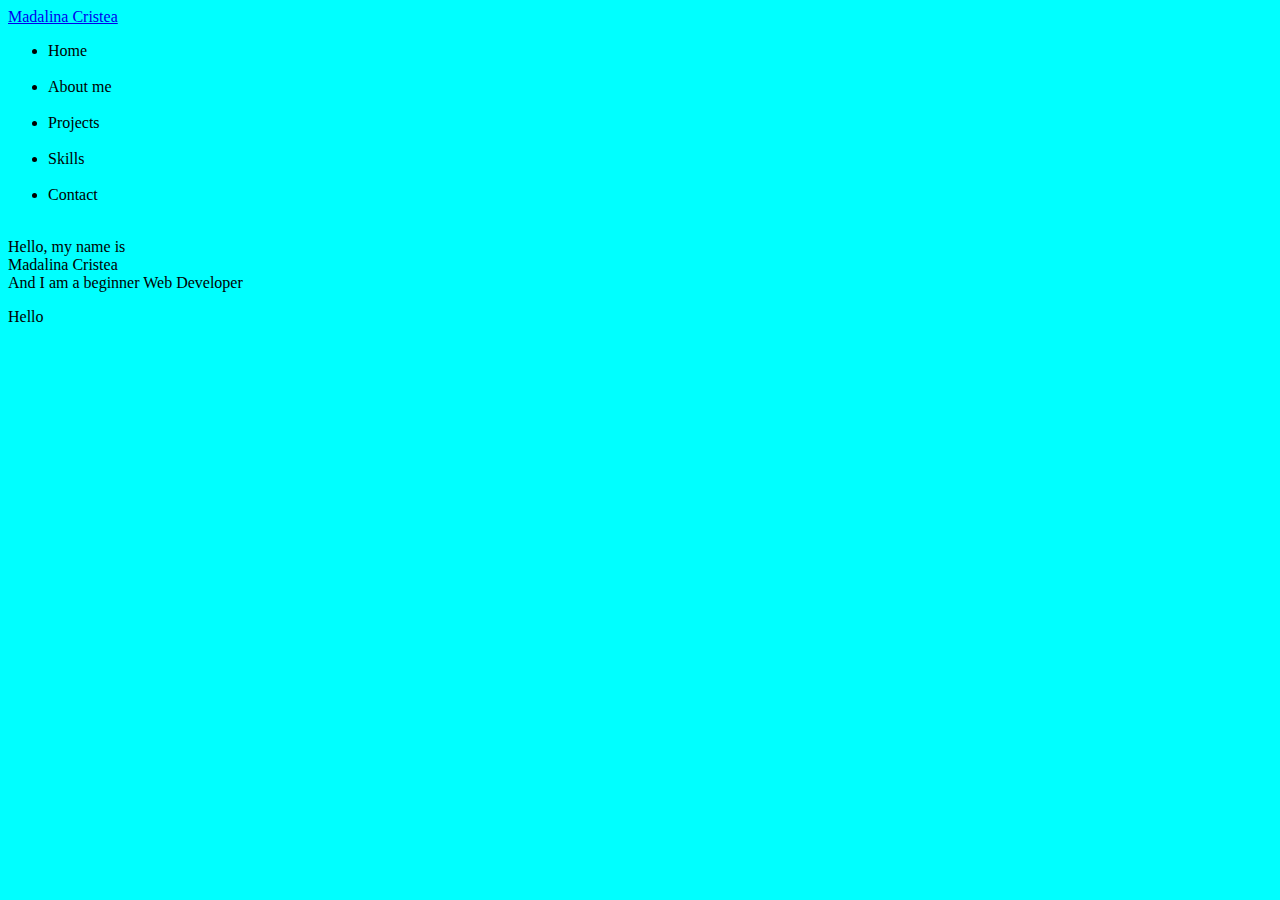
==== index.html @ 59ca0b45 "added hello" ====
<!DOCTYPE html>
<html lang="en">
<head>
    <meta charset="UTF-8">
    <meta http-equiv="X-UA-Compatible" content="IE=edge">
    <meta name="viewport" content="width=device-width, initial-scale=1.0">
    <title>My Personal Portfolio</title>
    <link rel="stylesheet" href="style.css">
</head>
<body>
<!--Navigation bar section-->

    <nav class="navbar">
        <div class="max-width">
            <div class="name"><a href="#">Madalina Cristea</a></div>
            
            <ul class="menu">
                <li a href="#">Home</li><br>
                <li a href="#">About me</li><br>
                <li a href="#">Projects</li><br>
                <li a href="#">Skills</li><br>
                <li a href="#">Contact</li><br>
            </ul>
        </div>
    </nav> 
    <!--Home section-->
    <section class='home' id='home'>
        <div class="max-width"></div>
          <div class="home-content"></div>
            <div class="text-1">Hello, my name is</div>
            <div class="text-2">Madalina Cristea</div>
            <div class="text-1">And I am a beginner Web Developer</div>
<p>Hello</p>
    </section>
</body>
</html>
---- style.css ----
body{
    background-color: aqua;
}
h1{
font-style: italic;
}
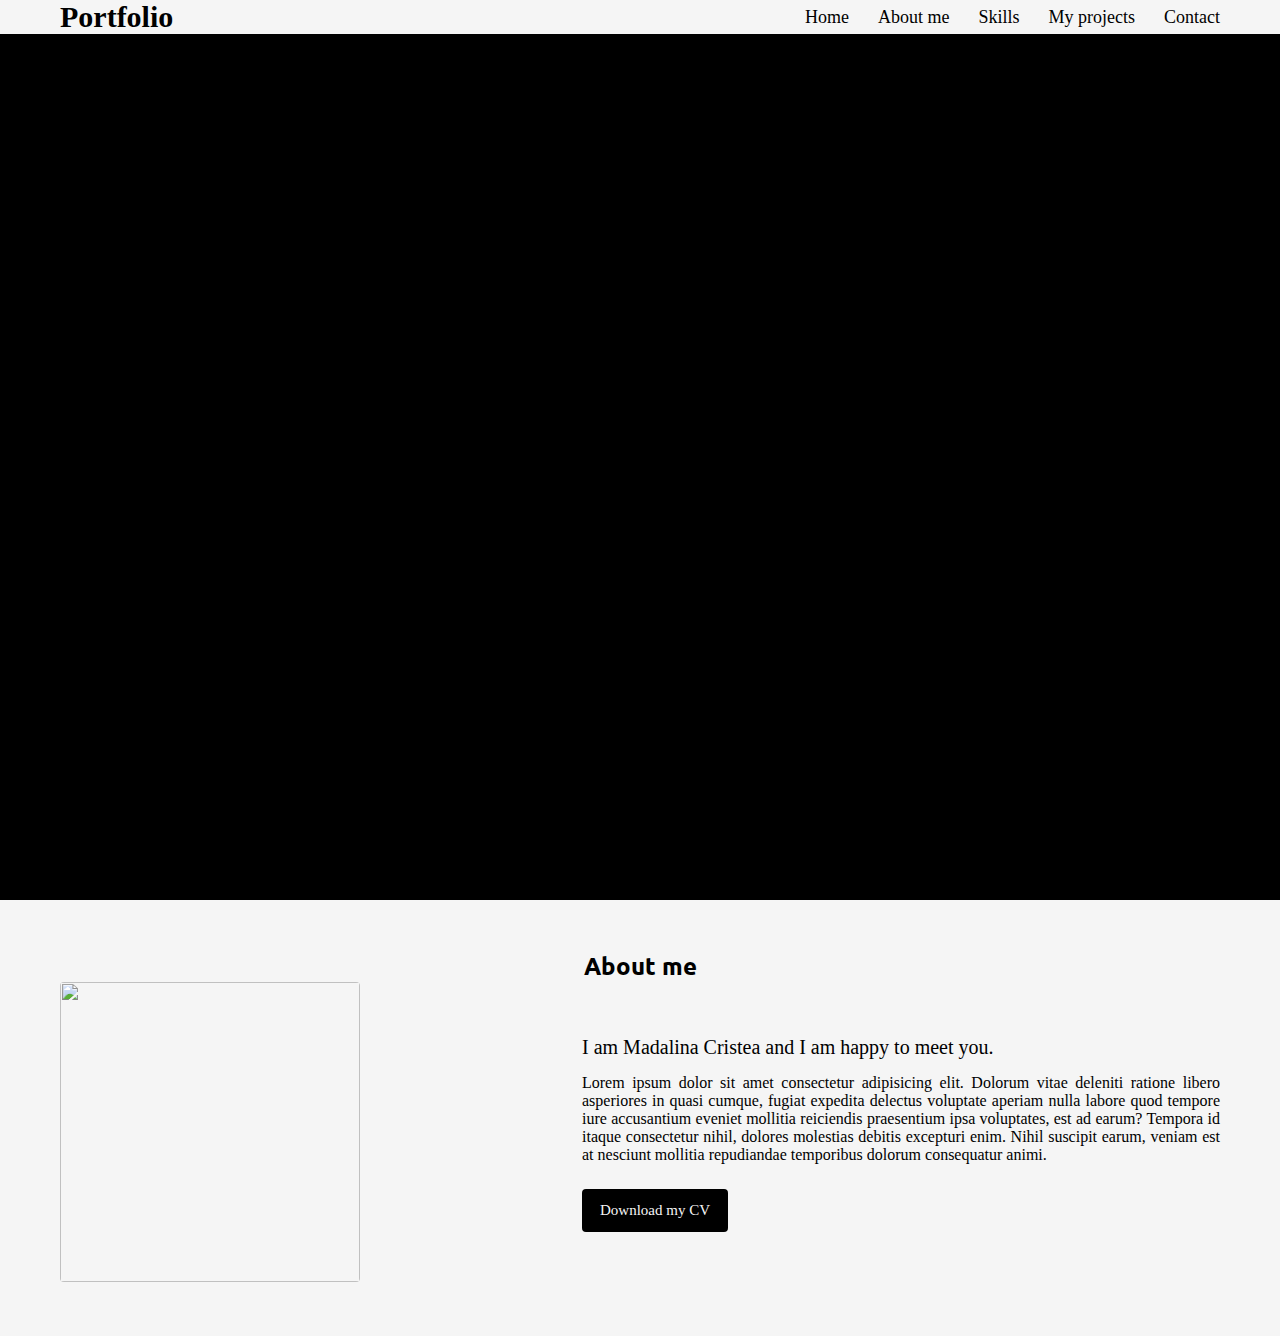
==== commit 1ae84d10: "added about me section" ====
--- a/index.html
+++ b/index.html
@@ -1,36 +1,64 @@
 <!DOCTYPE html>
 <html lang="en">
-<head>
-    <meta charset="UTF-8">
-    <meta http-equiv="X-UA-Compatible" content="IE=edge">
-    <meta name="viewport" content="width=device-width, initial-scale=1.0">
+  <head>
+    <meta charset="UTF-8" />
+    <meta http-equiv="X-UA-Compatible" content="IE=edge" />
+    <meta name="viewport" content="width=device-width, initial-scale=1.0" />
     <title>My Personal Portfolio</title>
-    <link rel="stylesheet" href="style.css">
-</head>
-<body>
-<!--Navigation bar section-->
-
+    <link rel="stylesheet" href="style.css" />
+  </head>
+  <body>
+    <!--Navigation bar section-->
     <nav class="navbar">
-        <div class="max-width">
-            <div class="name"><a href="#">Madalina Cristea</a></div>
-            
-            <ul class="menu">
-                <li a href="#">Home</li><br>
-                <li a href="#">About me</li><br>
-                <li a href="#">Projects</li><br>
-                <li a href="#">Skills</li><br>
-                <li a href="#">Contact</li><br>
-            </ul>
+      <div class="max-width">
+        <div class="name"><a href="#">Portfolio</a></div>
+        <div>
+          <ul class="menu">
+            <li><a href="#">Home</a></li>
+            <li><a href="#about">About me</a></li>
+            <li><a href="#">Skills</a></li>
+            <li><a href="#">My projects</a></li>
+            <li><a href="#">Contact</a></li>
+          </ul>
         </div>
-    </nav> 
+      </div>
+    </nav>
     <!--Home section-->
-    <section class='home' id='home'>
-        <div class="max-width"></div>
-          <div class="home-content"></div>
-            <div class="text-1">Hello, my name is</div>
-            <div class="text-2">Madalina Cristea</div>
-            <div class="text-1">And I am a beginner Web Developer</div>
-<p>Hello</p>
+    <section class="home" id="home">
+      <div class="max-width">
+        <div class="home-content">
+          <div class="text-1">Hello, my name is</div>
+          <div class="text-2">Madalina Cristea</div>
+          <div class="text-1">And I am a Junior Web Developer</div>
+        </div>
+      </div>
     </section>
-</body>
-</html>+    <!--About me section-->
+    <section class="about" id="about">
+      <div class="max-width">
+        <h2 class="title">About me</h2>
+        <div class="about-content">
+          <div class="column left">
+            <img src="Images/ProfilePicture.jpg" alt="" />
+          </div>
+          <div class="column right">
+            <div class="description">
+              I am Madalina Cristea and I am happy to meet you.
+            </div>
+            <p>
+              Lorem ipsum dolor sit amet consectetur adipisicing elit. Dolorum
+              vitae deleniti ratione libero asperiores in quasi cumque, fugiat
+              expedita delectus voluptate aperiam nulla labore quod tempore iure
+              accusantium eveniet mollitia reiciendis praesentium ipsa
+              voluptates, est ad earum? Tempora id itaque consectetur nihil,
+              dolores molestias debitis excepturi enim. Nihil suscipit earum,
+              veniam est at nesciunt mollitia repudiandae temporibus dolorum
+              consequatur animi.
+            </p>
+            <a class="cv" href="#">Download my CV</a>
+          </div>
+        </div>
+      </div>
+    </section>
+  </body>
+</html>
--- a/style.css
+++ b/style.css
@@ -1,6 +1,139 @@
-body{
-    background-color: aqua;
+@import url("https://fonts.googleapis.com/css2?family=Poppins:wght@400;500;600;700&family=Ubuntu:wght@400;500;700&display=swap");
+* {
+  margin: 0;
+  padding: 0;
+  box-sizing: border-box;
+  text-decoration: none;
 }
-h1{
-font-style: italic;
-}+
+body {
+  background-color: black;
+}
+/*nav-bar style */
+
+.navbar {
+  position: fixed;
+  width: 100%;
+  background: whitesmoke;
+}
+
+.max-width {
+  max-width: 1200px;
+  padding: 0px 20px;
+  margin: auto;
+}
+.navbar .max-width {
+  display: flex;
+  align-items: center;
+}
+.navbar .name a {
+  color: black;
+  font-size: 30px;
+  font-weight: 700;
+}
+.navbar .menu li {
+  list-style: none;
+  display: inline-block;
+}
+.navbar .menu li a {
+  display: inline-block;
+  font-size: 18px;
+  font-weight: 500px;
+  margin-left: 25px;
+  transition: color 0.4s ease;
+  color: black;
+}
+
+.navbar .menu li a:hover {
+  color: lightskyblue;
+}
+.navbar .max-width {
+  display: flex;
+  align-items: center;
+  justify-content: space-between;
+}
+
+/*home section style*/
+
+.home {
+  display: flex;
+  background: url("Images/background4.jpg") no-repeat center; /* needs to be changed with a profesional picture */
+  background-size: cover;
+  background-attachment: fixed;
+  height: 100vh;
+  color: black;
+  min-height: 200px;
+  font-family: "Ubuntu", sans-serif;
+}
+
+.home .max-width {
+  margin: auto 0;
+}
+
+
+.home .home-content .text-1 {
+  font-size: 30px;
+}
+
+.home .home-content .text-2 {
+  font-size: 50px;
+  font-weight: 500px;
+  margin-left: -5px;
+}
+.home .home-content .text-3 {
+  font-size: 35px;
+  margin: 10px 0;
+}
+
+/*about section style*/
+
+section{
+    padding: 50px 0px;
+}
+.about{
+    background: whitesmoke;
+}
+.about .title{
+    font-family: 'Ubuntu', sans-serif;
+    text-align: center;
+}
+.about .about-content{
+  display: flex;
+  align-items: center;
+  justify-content: space-between;
+  flex-wrap: wrap;
+}
+.about .about-content .left{
+  width: 45%;
+}
+.about .about-content .left img{
+    width: 300px;
+    height: 300px;
+    object-fit: cover;
+    border-radius: 4px;
+}
+.about .about-content .right{
+  width: 55%;
+}
+.about .about-content .right .description{
+  font-size: 20px;
+  font-weight: 400;
+  margin-bottom: 15px;
+}
+p{
+  text-align: justify;
+}
+.cv{
+  display:inline-block;
+  border: 3px solid black;
+  border-radius: 4px;
+  background:black;
+  color: whitesmoke;
+  font-size: 15px;
+  padding: 10px 15px;
+  margin-top: 25px;
+  
+}
+.cv:hover{
+  color: lightskyblue;
+}
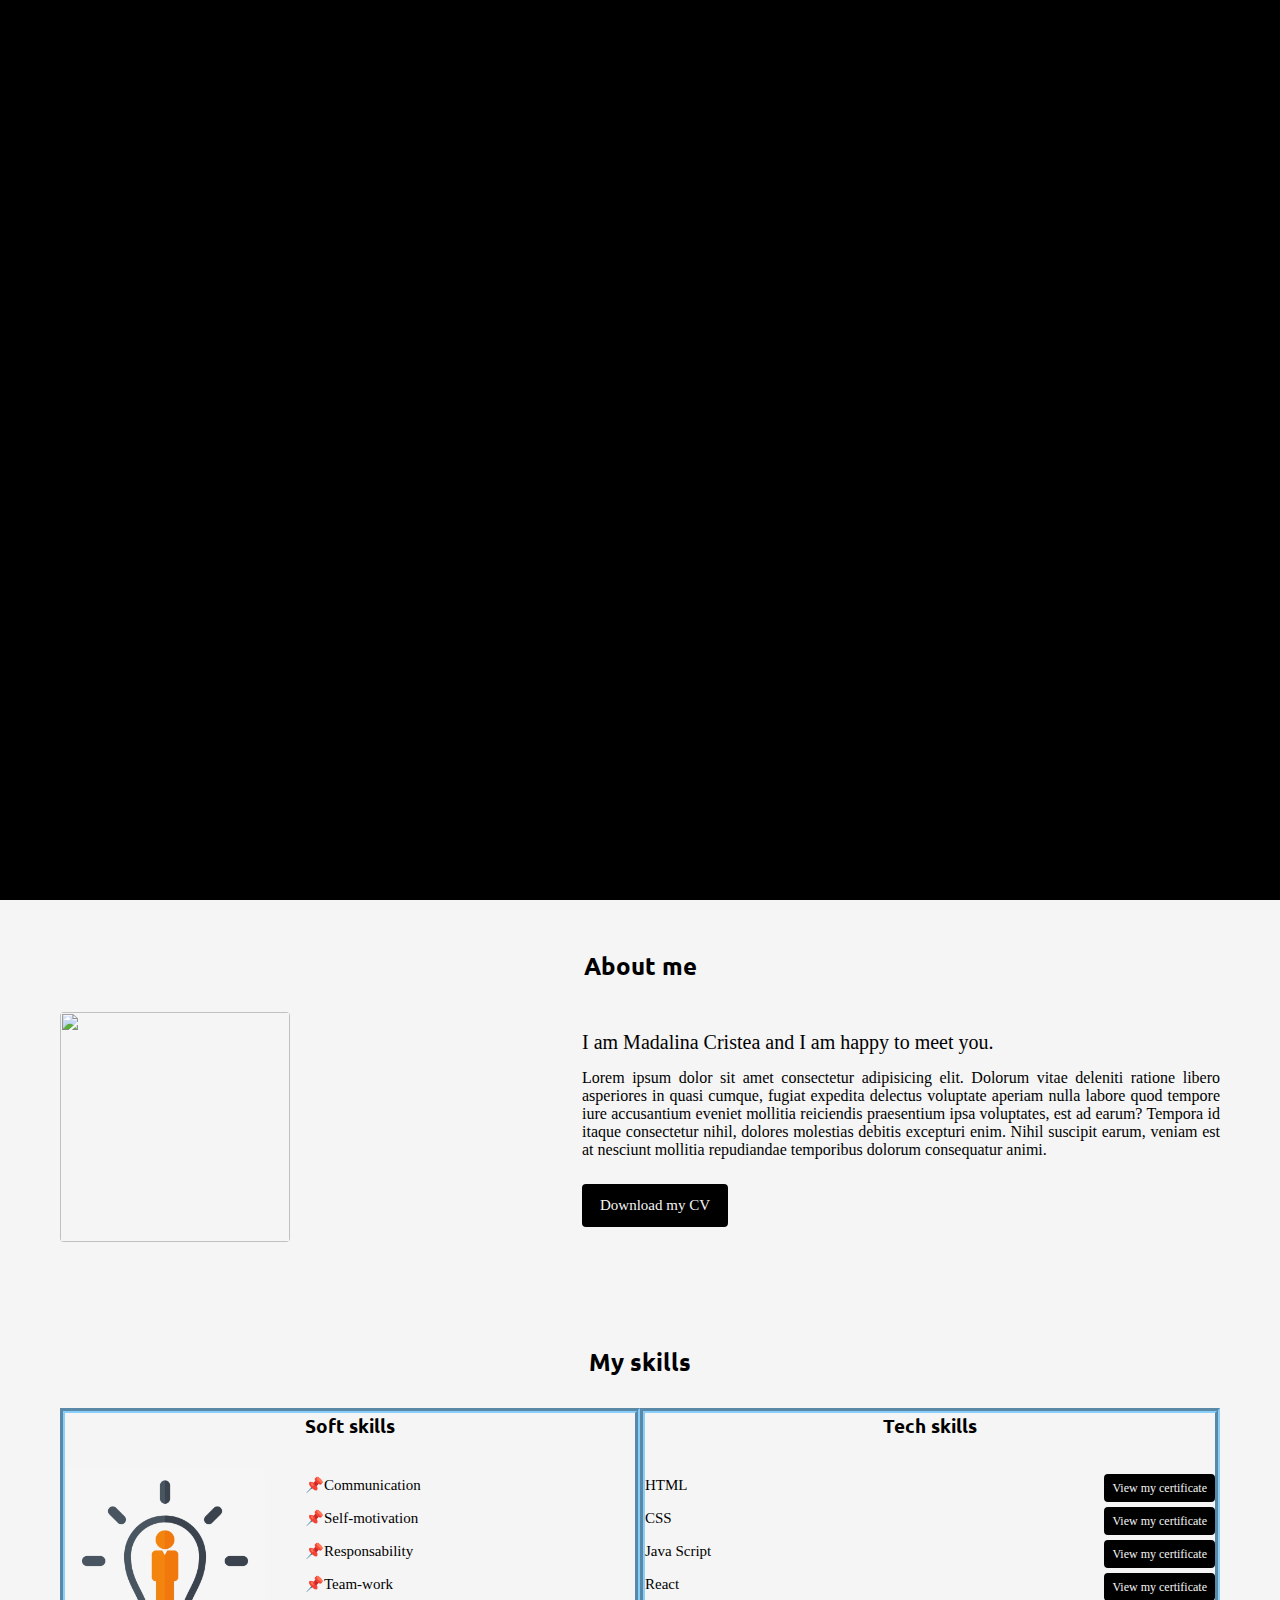
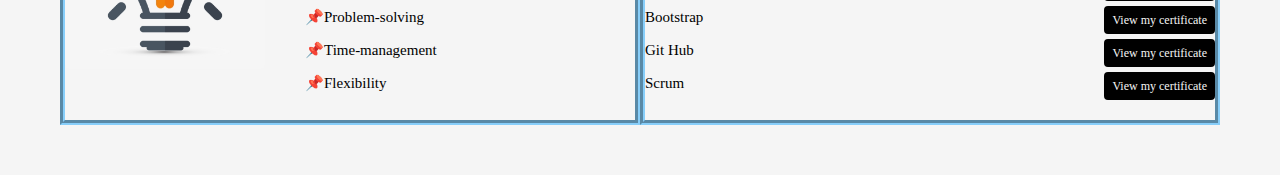
==== commit f61a5be4: "added skills section" ====
--- a/index.html
+++ b/index.html
@@ -6,24 +6,30 @@
     <meta name="viewport" content="width=device-width, initial-scale=1.0" />
     <title>My Personal Portfolio</title>
     <link rel="stylesheet" href="style.css" />
+    <script src="https://kit.fontawesome.com/730b593729.js"></script>
+    <script src="https://code.jquery.com/jquery-3.6.0.min.js"></script>
   </head>
   <body>
-    <!--Navigation bar section-->
+    <!--Nav bar section-->
+
     <nav class="navbar">
       <div class="max-width">
-        <div class="name"><a href="#">Portfolio</a></div>
-        <div>
-          <ul class="menu">
-            <li><a href="#">Home</a></li>
-            <li><a href="#about">About me</a></li>
-            <li><a href="#">Skills</a></li>
-            <li><a href="#">My projects</a></li>
-            <li><a href="#">Contact</a></li>
-          </ul>
+        <div class="name">Portfolio</div>
+        <ul class="menu">
+          <li><a href="#">Home</a></li>
+          <li><a href="#about">About me</a></li>
+          <li><a href="#skills">Skills</a></li>
+          <li><a href="#">My projects</a></li>
+          <li><a href="#">Contact</a></li>
+        </ul>
+        <div class="menu-btn">
+          <i class="fas fa-bars"></i>
         </div>
       </div>
     </nav>
+
     <!--Home section-->
+
     <section class="home" id="home">
       <div class="max-width">
         <div class="home-content">
@@ -33,13 +39,19 @@
         </div>
       </div>
     </section>
+    <script src="script.js"></script>
+
     <!--About me section-->
+
     <section class="about" id="about">
       <div class="max-width">
         <h2 class="title">About me</h2>
         <div class="about-content">
           <div class="column left">
-            <img src="Images/ProfilePicture.jpg" alt="" />
+            <img
+              src="Images/ProfilePicture.jpg"
+              alt=""
+            /><!--the image will be replaced with a professional one-->
           </div>
           <div class="column right">
             <div class="description">
@@ -55,7 +67,76 @@
               veniam est at nesciunt mollitia repudiandae temporibus dolorum
               consequatur animi.
             </p>
-            <a class="cv" href="#">Download my CV</a>
+            <a class="cv" href="CV Madalina Cristea.doc">Download my CV</a>
+          </div>
+        </div>
+      </div>
+    </section>
+
+    <!--Skills section-->
+    <section class="skills" id="skills">
+      <div class="max-width">
+        <h2 class="title">My skills</h2>
+        <div class="skills-content">
+          <div class="column left">
+            <h3 class="title">Soft skills</h3>
+            <div class="softSkills">
+              <img src="Images/Soft skills.png" />
+              <ul class="column-list">
+                <li>📌Communication</li>
+                <li>📌Self-motivation</li>
+                <li>📌Responsability</li>
+                <li>📌Team-work</li>
+                <li>📌Problem-solving</li>
+                <li>📌Time-management</li>
+                <li>📌Flexibility</li>
+              </ul>
+            </div>
+          </div>
+          <div class="column right">
+            <h3 class="title">Tech skills</h3>
+            <div class="techSkills">
+              <div class="bars">
+                <div class="info">
+                  <span>HTML</span>
+                  <a class="certificate" href="https://www.codecademy.com/profiles/MadalinaCristea/certificates/0595479d03627a8cb816b069000e4d06">View my certificate</a>
+                </div>
+              </div>
+              <div class="bars">
+                <div class="info">
+                  <span>CSS</span>
+                  <a class="certificate" href="https://www.codecademy.com/profiles/MadalinaCristea/certificates/9a5bb1fc45b4281af1fffec93b0aaf05">View my certificate</a>
+                </div>
+              </div>
+              <div class="bars">
+                <div class="info">
+                  <span>Java Script</span>
+                  <a class="certificate" href="">View my certificate</a>
+                </div>
+              </div>
+              <div class="bars">
+                <div class="info">
+                  <span>React</span>
+                  <a class="certificate" href="">View my certificate</a>
+                </div>
+              </div>
+              <div class="bars">
+                <div class="info">
+                  <span>Bootstrap</span>
+                  <a class="certificate" href="https://www.codecademy.com/profiles/MadalinaCristea/certificates/a8ab218d5950c29861635cc0bf12fd13">View my certificate</a>
+                </div>
+              </div>
+              <div class="bars">
+                <div class="info">
+                  <span>Git Hub</span>
+                  <a class="certificate" href="https://www.codecademy.com/profiles/MadalinaCristea/certificates/0595479d03627a8cb816b069000e4d06">View my certificate</a>
+                </div>
+                <div class="info">
+                  <span>Scrum</span>
+                  <a class="certificate" href="">View my certificate</a>
+                </div>
+              </div>
+            </div>
           </div>
         </div>
       </div>
--- a/style.css
+++ b/style.css
@@ -5,31 +5,67 @@
   box-sizing: border-box;
   text-decoration: none;
 }
-
+html {
+  scroll-behavior: smooth;
+}
 body {
   background-color: black;
 }
+
+/* responsive query style*/
+@media (max-width: 947px) {
+  .menu-btn {
+    z-index: 999;
+    display: block;
+  }
+  .max-width {
+    padding: 0px 50px;
+  }
+  .navbar .menu {
+    position: fixed;
+    text-align: center;
+    width: 100%;
+    height: 100vh;
+    left: 0;
+    top: 0;
+    background: lightskyblue;
+  }
+  .navbar .menu .li {
+    display: block;
+  }
+  .navbar .menu .li a {
+    display: inline-block;
+    margin: 20px 0;
+    font-size: 20px;
+  }
+}
 /*nav-bar style */
-
+.navbar .max-width {
+  display: flex;
+  align-items: center;
+  justify-content: space-between;
+}
 .navbar {
   position: fixed;
   width: 100%;
-  background: whitesmoke;
-}
-
+  /*background: whitesmoke;*/
+  padding: 10px 0;
+  transition: all 0.3s ease;
+}
+.navbar .stick {
+  padding: 15px 0;
+  background: lightskyblue;
+}
 .max-width {
   max-width: 1200px;
   padding: 0px 20px;
   margin: auto;
 }
-.navbar .max-width {
-  display: flex;
-  align-items: center;
-}
-.navbar .name a {
+.navbar .name {
   color: black;
   font-size: 30px;
   font-weight: 700;
+  margin-left: 40px;
 }
 .navbar .menu li {
   list-style: none;
@@ -39,25 +75,25 @@
   display: inline-block;
   font-size: 18px;
   font-weight: 500px;
-  margin-left: 25px;
+  margin-left: 50px;
   transition: color 0.4s ease;
   color: black;
 }
-
 .navbar .menu li a:hover {
   color: lightskyblue;
 }
-.navbar .max-width {
-  display: flex;
-  align-items: center;
-  justify-content: space-between;
+
+/*menu button style*/
+.menu-btn {
+  cursor: pointer;
+  font-size: 18px;
+  display: none;
 }
 
 /*home section style*/
-
 .home {
   display: flex;
-  background: url("Images/background4.jpg") no-repeat center; /* needs to be changed with a profesional picture */
+  background-image: url("Images/background4.jpg");
   background-size: cover;
   background-attachment: fixed;
   height: 100vh;
@@ -65,75 +101,170 @@
   min-height: 200px;
   font-family: "Ubuntu", sans-serif;
 }
-
 .home .max-width {
-  margin: auto 0;
-}
-
-
+  margin: auto 0 auto 40px;
+}
+.home .home-content {
+  margin-top: 160px;
+}
 .home .home-content .text-1 {
   font-size: 30px;
 }
-
 .home .home-content .text-2 {
   font-size: 50px;
   font-weight: 500px;
-  margin-left: -5px;
+  margin: auto;
 }
 .home .home-content .text-3 {
   font-size: 35px;
-  margin: 10px 0;
-}
-
-/*about section style*/
-
-section{
-    padding: 50px 0px;
-}
-.about{
-    background: whitesmoke;
-}
-.about .title{
-    font-family: 'Ubuntu', sans-serif;
-    text-align: center;
-}
-.about .about-content{
+  margin: auto;
+}
+
+/*about me section style*/
+section {
+  padding: 50px 0px;
+}
+.about {
+  background: whitesmoke;
+}
+.about .title {
+  font-family: "Ubuntu", sans-serif;
+  text-align: center;
+}
+.about .about-content {
   display: flex;
   align-items: center;
   justify-content: space-between;
   flex-wrap: wrap;
 }
-.about .about-content .left{
+.about .about-content .left {
   width: 45%;
 }
-.about .about-content .left img{
-    width: 300px;
-    height: 300px;
-    object-fit: cover;
-    border-radius: 4px;
-}
-.about .about-content .right{
+.about .about-content .left img {
+  width: 230px;
+  height: 230px;
+  object-fit: cover;
+  border-radius: 4px;
+}
+.about .about-content .right {
   width: 55%;
-}
-.about .about-content .right .description{
+  border-style: none;
+}
+.about .about-content .right .description {
   font-size: 20px;
   font-weight: 400;
   margin-bottom: 15px;
 }
-p{
+p {
   text-align: justify;
 }
-.cv{
-  display:inline-block;
+.cv, .htmlCertificate {
+  display: inline-block;
   border: 3px solid black;
   border-radius: 4px;
-  background:black;
+  background: black;
   color: whitesmoke;
   font-size: 15px;
   padding: 10px 15px;
   margin-top: 25px;
+}
+.cv:hover {
+  color: lightskyblue;
+}
+/*skills section style*/
+section {
+  padding: 50px 0px;
+}
+.skills {
+  background: whitesmoke;
+}
+.skills .title {
+  font-family: "Ubuntu", sans-serif;
+  text-align: center;
+}
+.max-width .title{
+  margin-bottom: 30px;
+}
+.skills .skills-content {
+  display: flex;
+  align-items: center;
+  justify-content: space-between;
+  flex-wrap: wrap;
+}
+.skills .skills-content .left, .right {
+  width: 50%;
+  border: 5px;
+  border-style:groove;
+  border-color: lightskyblue;
+}
+.skills .skills-content .left .softSkills {
+  font-size: 20px;
+  font-weight: 400;
+  margin-bottom: 15px;
+  text-align: center;
+}
+.skills .skills-content .right .techSkills {
+  font-size: 20px;
+  font-weight: 400;
+  margin-bottom: 15px;
+  text-align: center;
+}
+.skills .skills-content .left img {
+  width: 200px;
+  height: 200px;
+  object-fit: cover;
+  border-radius: 4px;
+  border-top:50px;
+  float: left ;
+}
+.column-list{
+  list-style-type: none;
+  display: inline-block;
+  margin: 20px 40px;
+  margin-top: 0px;  
+  font-size: 15px;
+  text-align: left;
+  line-height: 2.2;
+  float: left ;
+}
+.skills .skills-content {
+  display: flex;
+  align-items: center;
+  justify-content: space-between;
+  flex-wrap: wrap;
+}
+.info{
+  font-size: 15px;
+}
+
+.certificate {
+  display: inline-block;
+  border: 3px solid black;
+  border-radius: 4px;
+  background: black;
+  color: whitesmoke;
+  font-size: 12px;
+  padding: 5px 5px;
+  margin-top: 5px;
+}
+.certificate:hover {
+  color: lightskyblue;
+}
+
+.skills .skills-content .right .info{
+  display:flex;
+  align-items: center;
+  justify-content: space-between;
+}
+.skills .skills-content .right .bars {
+  line-height: 1;
+}
+
+.skills .skills-content {
+  display: table; 
+  width: 100%; 
+}
+.skills .skills-content .left , .skills .skills-content .right {
+  display: table-cell; 
   
 }
-.cv:hover{
-  color: lightskyblue;
-}
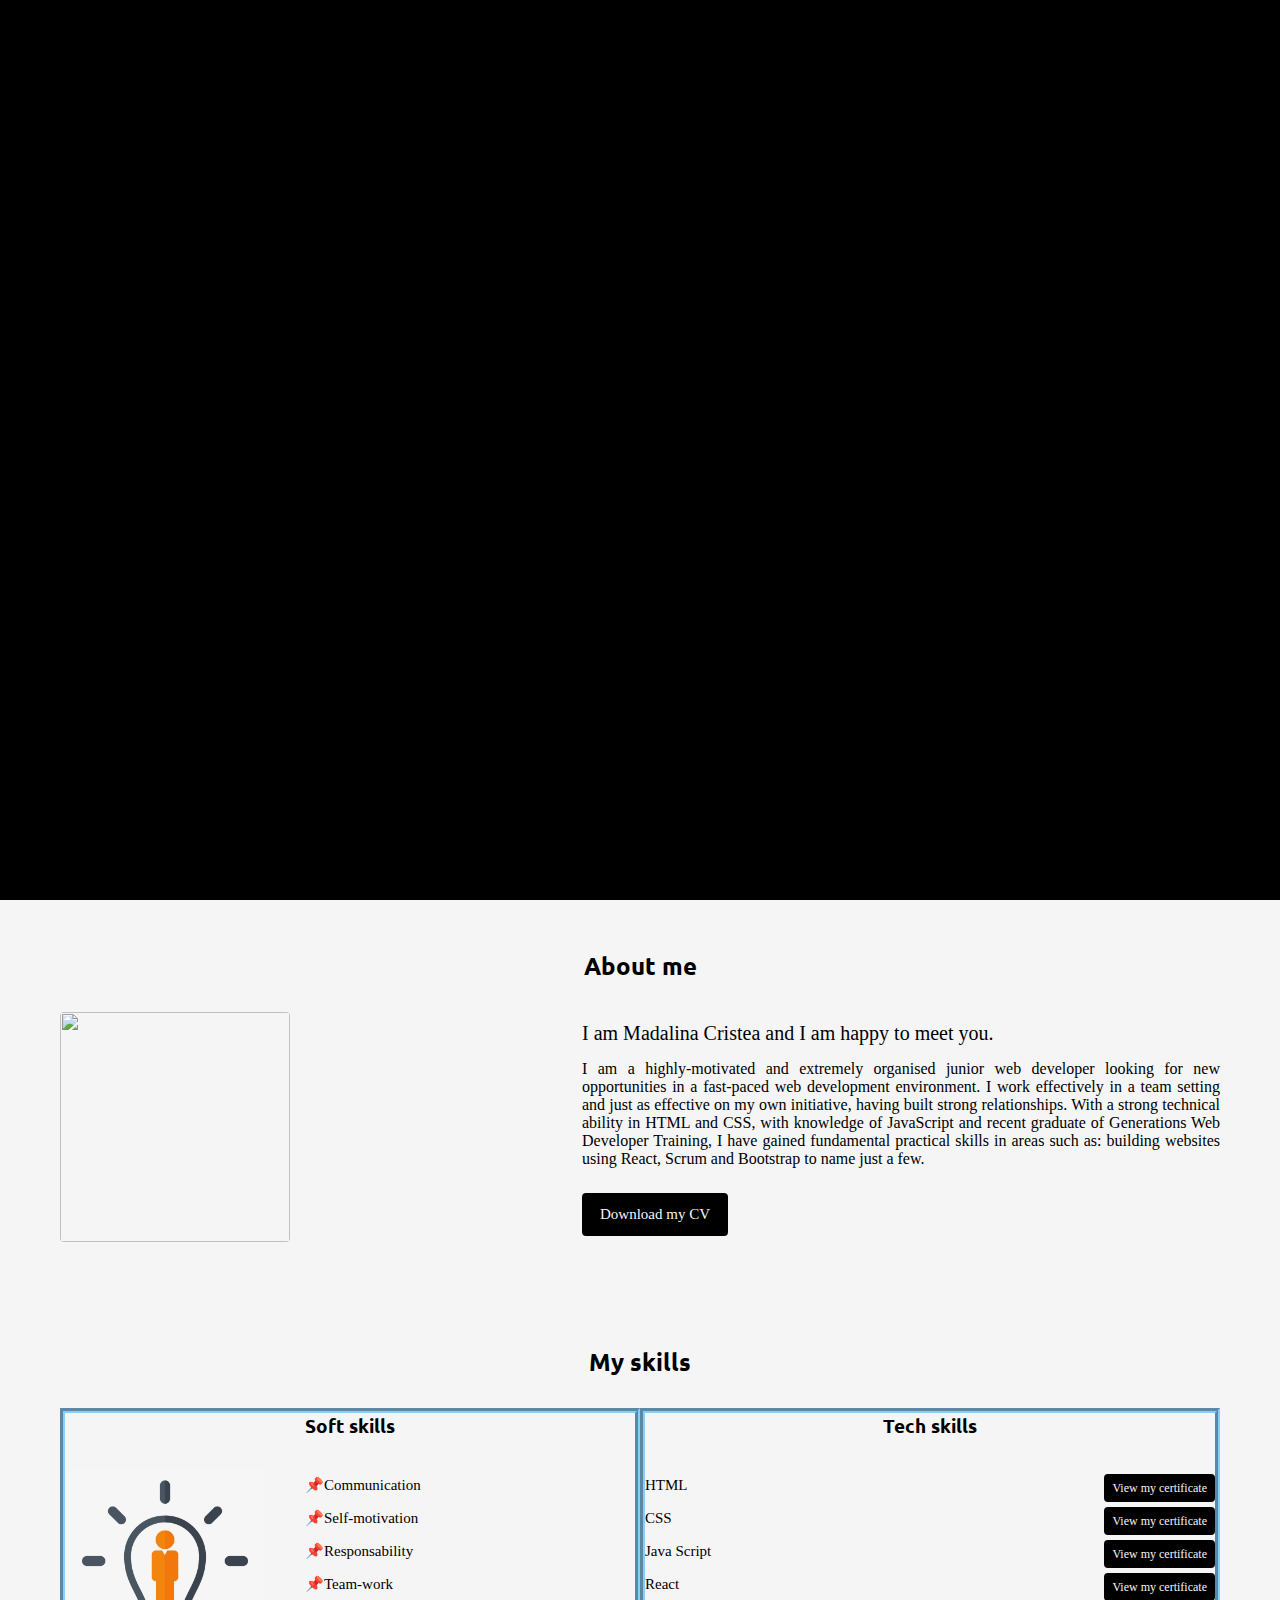
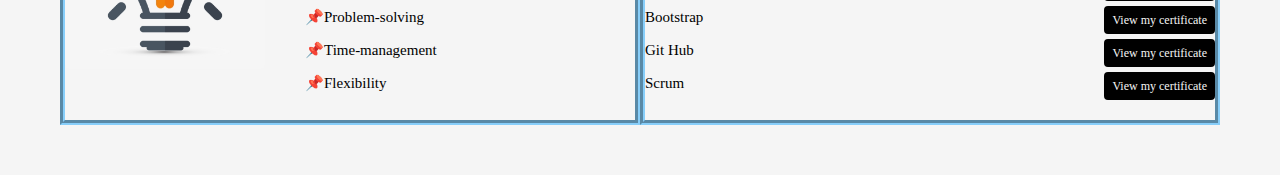
==== commit 6c1fac24: "added about me paragraph" ====
--- a/index.html
+++ b/index.html
@@ -58,14 +58,15 @@
               I am Madalina Cristea and I am happy to meet you.
             </div>
             <p>
-              Lorem ipsum dolor sit amet consectetur adipisicing elit. Dolorum
-              vitae deleniti ratione libero asperiores in quasi cumque, fugiat
-              expedita delectus voluptate aperiam nulla labore quod tempore iure
-              accusantium eveniet mollitia reiciendis praesentium ipsa
-              voluptates, est ad earum? Tempora id itaque consectetur nihil,
-              dolores molestias debitis excepturi enim. Nihil suscipit earum,
-              veniam est at nesciunt mollitia repudiandae temporibus dolorum
-              consequatur animi.
+              I am a highly-motivated and extremely organised junior web
+              developer looking for new opportunities in a fast-paced web
+              development environment. I work effectively in a team setting and
+              just as effective on my own initiative, having built strong
+              relationships. With a strong technical ability in HTML and CSS,
+              with knowledge of JavaScript and recent graduate of Generations
+              Web Developer Training, I have gained fundamental practical skills
+              in areas such as: building websites using React, Scrum and
+              Bootstrap to name just a few.
             </p>
             <a class="cv" href="CV Madalina Cristea.doc">Download my CV</a>
           </div>
@@ -99,13 +100,21 @@
               <div class="bars">
                 <div class="info">
                   <span>HTML</span>
-                  <a class="certificate" href="https://www.codecademy.com/profiles/MadalinaCristea/certificates/0595479d03627a8cb816b069000e4d06">View my certificate</a>
+                  <a
+                    class="certificate"
+                    href="https://www.codecademy.com/profiles/MadalinaCristea/certificates/0595479d03627a8cb816b069000e4d06"
+                    >View my certificate</a
+                  >
                 </div>
               </div>
               <div class="bars">
                 <div class="info">
                   <span>CSS</span>
-                  <a class="certificate" href="https://www.codecademy.com/profiles/MadalinaCristea/certificates/9a5bb1fc45b4281af1fffec93b0aaf05">View my certificate</a>
+                  <a
+                    class="certificate"
+                    href="https://www.codecademy.com/profiles/MadalinaCristea/certificates/9a5bb1fc45b4281af1fffec93b0aaf05"
+                    >View my certificate</a
+                  >
                 </div>
               </div>
               <div class="bars">
@@ -123,13 +132,21 @@
               <div class="bars">
                 <div class="info">
                   <span>Bootstrap</span>
-                  <a class="certificate" href="https://www.codecademy.com/profiles/MadalinaCristea/certificates/a8ab218d5950c29861635cc0bf12fd13">View my certificate</a>
+                  <a
+                    class="certificate"
+                    href="https://www.codecademy.com/profiles/MadalinaCristea/certificates/a8ab218d5950c29861635cc0bf12fd13"
+                    >View my certificate</a
+                  >
                 </div>
               </div>
               <div class="bars">
                 <div class="info">
                   <span>Git Hub</span>
-                  <a class="certificate" href="https://www.codecademy.com/profiles/MadalinaCristea/certificates/0595479d03627a8cb816b069000e4d06">View my certificate</a>
+                  <a
+                    class="certificate"
+                    href="https://www.codecademy.com/profiles/MadalinaCristea/certificates/0595479d03627a8cb816b069000e4d06"
+                    >View my certificate</a
+                  >
                 </div>
                 <div class="info">
                   <span>Scrum</span>
--- a/style.css
+++ b/style.css
@@ -219,7 +219,7 @@
 }
 .column-list{
   list-style-type: none;
-  display: inline-block;
+  /*display: inline-block;*/
   margin: 20px 40px;
   margin-top: 0px;  
   font-size: 15px;
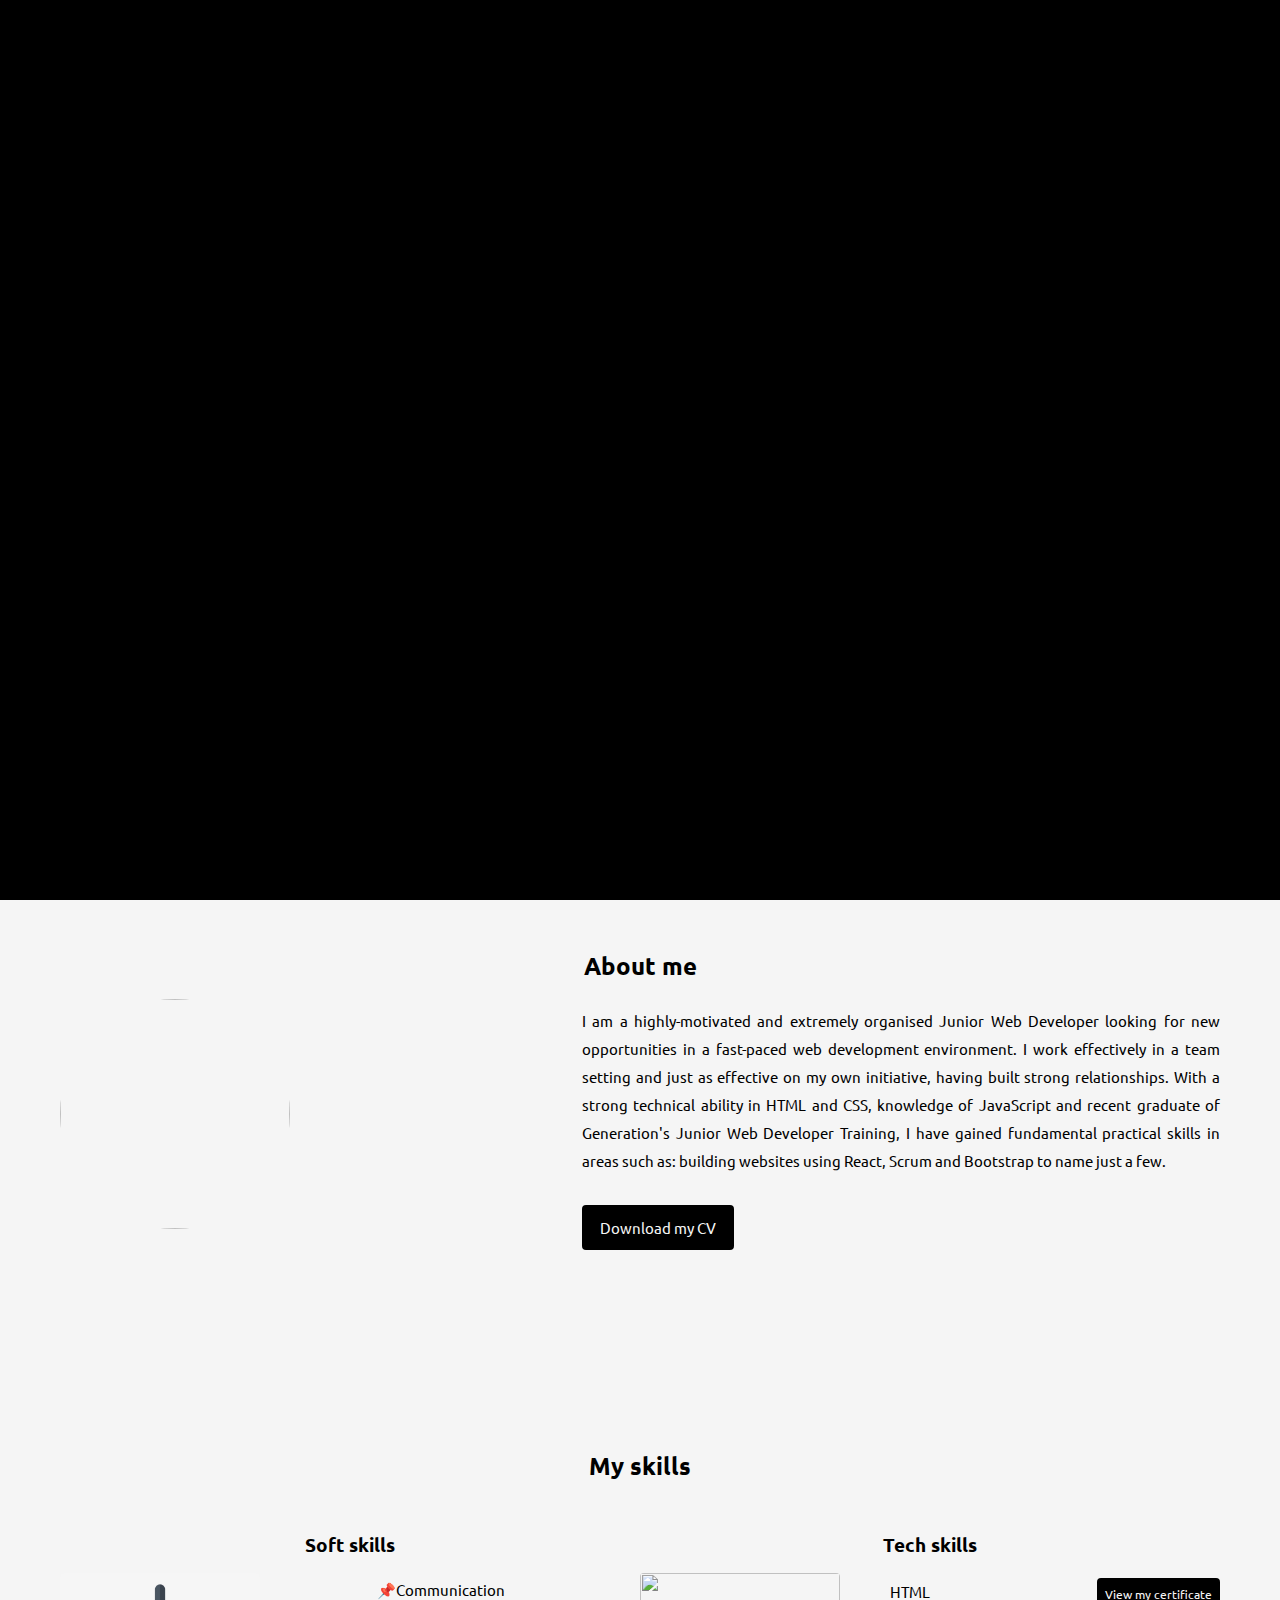
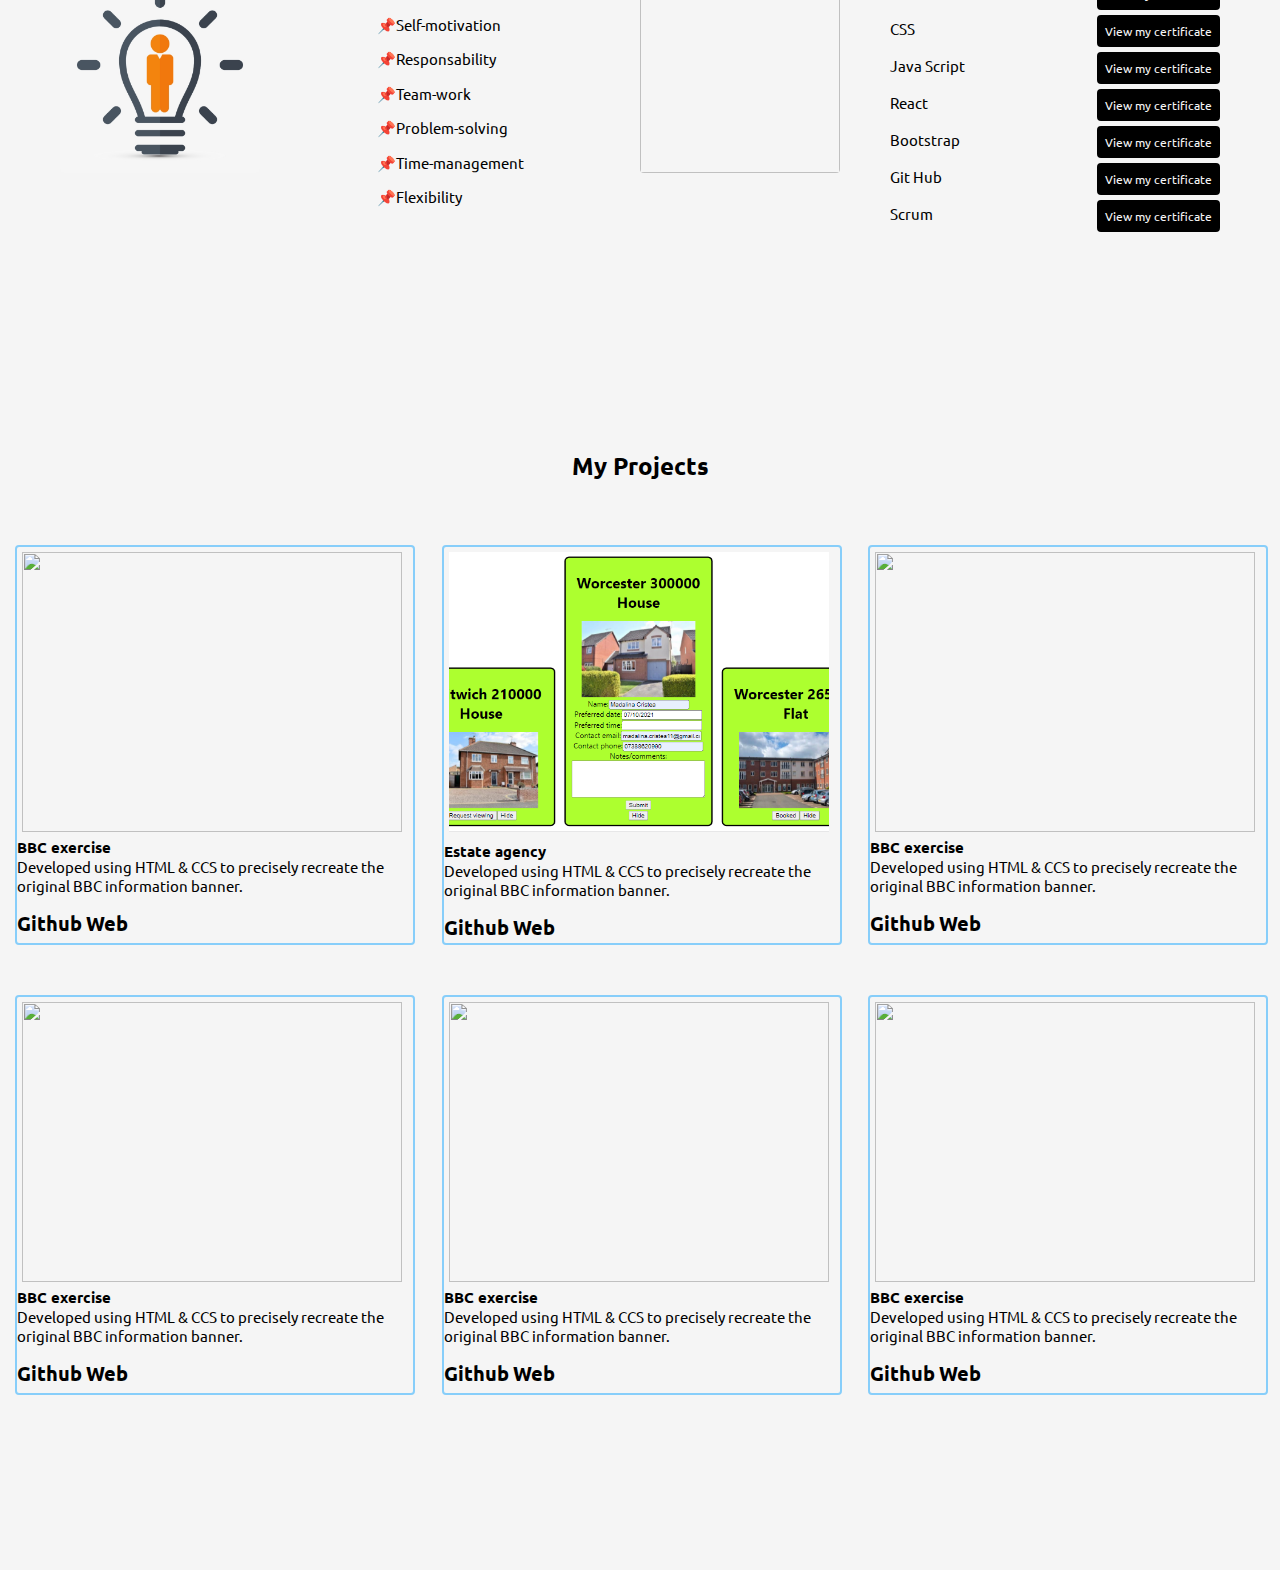
==== commit 05ebfdeb: "added project grid" ====
--- a/index.html
+++ b/index.html
@@ -19,7 +19,7 @@
           <li><a href="#">Home</a></li>
           <li><a href="#about">About me</a></li>
           <li><a href="#skills">Skills</a></li>
-          <li><a href="#">My projects</a></li>
+          <li><a href="#projects">My projects</a></li>
           <li><a href="#">Contact</a></li>
         </ul>
         <div class="menu-btn">
@@ -47,27 +47,26 @@
       <div class="max-width">
         <h2 class="title">About me</h2>
         <div class="about-content">
-          <div class="column left">
+          <div class="left">
             <img
               src="Images/ProfilePicture.jpg"
               alt=""
             /><!--the image will be replaced with a professional one-->
           </div>
-          <div class="column right">
+          <div class="right">
             <div class="description">
-              I am Madalina Cristea and I am happy to meet you.
-            </div>
-            <p>
-              I am a highly-motivated and extremely organised junior web
-              developer looking for new opportunities in a fast-paced web
-              development environment. I work effectively in a team setting and
-              just as effective on my own initiative, having built strong
-              relationships. With a strong technical ability in HTML and CSS,
-              with knowledge of JavaScript and recent graduate of Generations
-              Web Developer Training, I have gained fundamental practical skills
-              in areas such as: building websites using React, Scrum and
-              Bootstrap to name just a few.
-            </p>
+                <p>
+                  I am a highly-motivated and extremely organised Junior Web
+                  Developer looking for new opportunities in a fast-paced web
+                  development environment. I work effectively in a team setting and
+                  just as effective on my own initiative, having built strong
+                  relationships. With a strong technical ability in HTML and CSS,
+                  knowledge of JavaScript and recent graduate of Generation's Junior
+                  Web Developer Training, I have gained fundamental practical skills
+                  in areas such as: building websites using React, Scrum and
+                  Bootstrap to name just a few.
+                </p>
+            </div>  
             <a class="cv" href="CV Madalina Cristea.doc">Download my CV</a>
           </div>
         </div>
@@ -97,12 +96,13 @@
           <div class="column right">
             <h3 class="title">Tech skills</h3>
             <div class="techSkills">
+              <img src="./Images/Tech skills.png" />
               <div class="bars">
                 <div class="info">
                   <span>HTML</span>
                   <a
                     class="certificate"
-                    href="https://www.codecademy.com/profiles/MadalinaCristea/certificates/0595479d03627a8cb816b069000e4d06"
+                    href="https://www.codecademy.com/profiles/MadalinaCristea/certificates/9eb0741e5ebef1f9f58a53bfac67d3a7"
                     >View my certificate</a
                   >
                 </div>
@@ -134,17 +134,17 @@
                   <span>Bootstrap</span>
                   <a
                     class="certificate"
+                    href="https://www.codecademy.com/profiles/MadalinaCristea/certificates/0595479d03627a8cb816b069000e4d06"
+                    >View my certificate</a
+                  >
+                </div>
+              </div>
+              <div class="bars">
+                <div class="info">
+                  <span>Git Hub</span>
+                  <a
+                    class="certificate"
                     href="https://www.codecademy.com/profiles/MadalinaCristea/certificates/a8ab218d5950c29861635cc0bf12fd13"
-                    >View my certificate</a
-                  >
-                </div>
-              </div>
-              <div class="bars">
-                <div class="info">
-                  <span>Git Hub</span>
-                  <a
-                    class="certificate"
-                    href="https://www.codecademy.com/profiles/MadalinaCristea/certificates/0595479d03627a8cb816b069000e4d06"
                     >View my certificate</a
                   >
                 </div>
@@ -158,5 +158,119 @@
         </div>
       </div>
     </section>
+
+    <!--My projects section-->
+
+    <section class="projects" id="projects">
+      <div class="work">
+        <h2 class="title">My Projects</h2>
+        <br />
+        <!--<h4 class="text">Check out my work</h4>-->
+      </div>
+
+      <div class="projects-content">
+        <div class="column">
+          <img src="./Images/BBC exercise.PNG" class="image"/>
+          <h3>BBC exercise</h3>
+          <p>
+            Developed using HTML & CCS to precisely recreate the original BBC
+            information banner.
+          </p>
+          <br />
+          <a href="https://github.com/madalinacristea/BBC.git">
+            <i class="fab fa-github"></i>Github</a
+          >
+          <a href="https://madalinacristea.github.io/BBC/">
+            <i class="fa fa-eye"></i>Web</a
+          >
+        </div>
+
+        <div class="column">
+          <img src="./Images/houses3.PNG" class="image" />
+          <div class="github"></div>
+          <h3>Estate agency</h3>
+          <p>
+            Developed using HTML & CCS to precisely recreate the original BBC
+            information banner.
+          </p>
+          <br />
+          <a href="https://github.com/madalinacristea/houses.git">
+            <i class="fab fa-github"></i>Github</a
+          >
+          <a href="http://localhost:3000/houses">
+            <i class="fa fa-eye"></i>Web</a
+          >
+        </div>
+
+        <div class="column">
+          <img src="./Images/BBC exercise.PNG" class="image" />
+          <div class="github"></div>
+          <h3>BBC exercise</h3>
+          <p>
+            Developed using HTML & CCS to precisely recreate the original BBC
+            information banner.
+          </p>
+          <br />
+          <a href="https://github.com/madalinacristea/BBC.git">
+            <i class="fab fa-github"></i>Github</a
+          >
+          <a href="http://127.0.0.1:5501/index.html">
+            <i class="fa fa-eye"></i>Web</a
+          >
+        </div>
+
+        <div class="column">
+          <img src="./Images/BBC exercise.PNG" class="image" />
+          <div class="github"></div>
+          <h3>BBC exercise</h3>
+          <p>
+            Developed using HTML & CCS to precisely recreate the original BBC
+            information banner.
+          </p>
+          <br />
+          <a href="https://github.com/madalinacristea/BBC.git">
+            <i class="fab fa-github"></i>Github</a
+          >
+          <a href="http://127.0.0.1:5501/index.html">
+            <i class="fa fa-eye"></i>Web</a
+          >
+        </div>
+
+        <div class="column">
+          <img src="./Images/BBC exercise.PNG" class="image" />
+          <div class="github"></div>
+          <h3>BBC exercise</h3>
+          <p>
+            Developed using HTML & CCS to precisely recreate the original BBC
+            information banner.
+          </p>
+          <br />
+          <a href="https://github.com/madalinacristea/BBC.git">
+            <i class="fab fa-github"></i>Github</a
+          >
+          <a href="http://127.0.0.1:5501/index.html">
+            <i class="fa fa-eye"></i>Web</a
+          >
+        </div>
+
+        <div class="column">
+          <img src="./Images/BBC exercise.PNG" class="image" />
+          <div class="github"></div>
+          <h3>BBC exercise</h3>
+          <p>
+            Developed using HTML & CCS to precisely recreate the original BBC
+            information banner.
+          </p>
+          <br />
+          <a href="https://github.com/madalinacristea/BBC.git">
+            <i class="fab fa-github"></i>Github</a
+          >
+          <a href="http://127.0.0.1:5501/index.html">
+            <i class="fa fa-eye"></i>Web</a
+          >
+          </div>
+        
+      </div>
+    </section>
   </body>
 </html>
--- a/style.css
+++ b/style.css
@@ -11,6 +11,18 @@
 body {
   background-color: black;
 }
+
+@keyframes tumbleIn {
+  0% {
+    left: 100%;
+    transform: rotateX(0deg) scale(0.1);
+  }
+  100% {
+    left: 10%;
+    transform: rotateX(1080deg) scale(1);
+  }
+}
+
 
 /* responsive query style*/
 @media (max-width: 947px) {
@@ -114,6 +126,10 @@
   font-size: 50px;
   font-weight: 500px;
   margin: auto;
+  animation-name: tumbleIn;
+  animation-duration: 5s;
+  animation-delay: 3s;
+  animation-iteration-count: 1;
 }
 .home .home-content .text-3 {
   font-size: 35px;
@@ -121,11 +137,12 @@
 }
 
 /*about me section style*/
-section {
-  padding: 50px 0px;
-}
-.about {
+
+.about,
+.skills,
+.projects {
   background: whitesmoke;
+  padding: 50px 0px 150px 0px;
 }
 .about .title {
   font-family: "Ubuntu", sans-serif;
@@ -144,21 +161,21 @@
   width: 230px;
   height: 230px;
   object-fit: cover;
-  border-radius: 4px;
+  border-radius: 150px;
 }
 .about .about-content .right {
   width: 55%;
   border-style: none;
 }
+
 .about .about-content .right .description {
-  font-size: 20px;
+  text-align: justify;
+  margin-top: 25px;
+  line-height: 28px;
   font-weight: 400;
-  margin-bottom: 15px;
-}
-p {
-  text-align: justify;
-}
-.cv, .htmlCertificate {
+  font-family: "Ubuntu", sans-serif;
+}
+.cv {
   display: inline-block;
   border: 3px solid black;
   border-radius: 4px;
@@ -166,15 +183,14 @@
   color: whitesmoke;
   font-size: 15px;
   padding: 10px 15px;
-  margin-top: 25px;
+  margin-top: 30px;
+  font-family: "Ubuntu", sans-serif;
 }
 .cv:hover {
   color: lightskyblue;
 }
 /*skills section style*/
-section {
-  padding: 50px 0px;
-}
+
 .skills {
   background: whitesmoke;
 }
@@ -182,59 +198,64 @@
   font-family: "Ubuntu", sans-serif;
   text-align: center;
 }
-.max-width .title{
-  margin-bottom: 30px;
-}
+
 .skills .skills-content {
   display: flex;
   align-items: center;
   justify-content: space-between;
   flex-wrap: wrap;
-}
-.skills .skills-content .left, .right {
+  margin-top: 50px;
+}
+.skills .skills-content .left,
+.right {
   width: 50%;
   border: 5px;
-  border-style:groove;
   border-color: lightskyblue;
 }
 .skills .skills-content .left .softSkills {
   font-size: 20px;
   font-weight: 400;
   margin-bottom: 15px;
-  text-align: center;
+  margin-top: 15px;
+  text-align: center;
+  font-family: "Ubuntu", sans-serif;
+  /*border: 2px solid lightskyblue;
+  border-radius: 10px;*/
 }
 .skills .skills-content .right .techSkills {
   font-size: 20px;
   font-weight: 400;
   margin-bottom: 15px;
-  text-align: center;
-}
-.skills .skills-content .left img {
+  margin-top: 15px;
+  text-align: center;
+  font-family: "Ubuntu", sans-serif;
+  /*border: 2px solid lightskyblue;
+  border-radius: 10px;*/
+}
+.skills .skills-content .left img,
+.right img {
   width: 200px;
   height: 200px;
   object-fit: cover;
   border-radius: 4px;
-  border-top:50px;
-  float: left ;
-}
-.column-list{
+  border-top: 50px;
+  float: left;
+}
+.column-list {
   list-style-type: none;
-  /*display: inline-block;*/
+  display: inline-block;
   margin: 20px 40px;
-  margin-top: 0px;  
+  margin-top: 0px;
   font-size: 15px;
   text-align: left;
-  line-height: 2.2;
-  float: left ;
+  line-height: 2.3;
+  font-family: "Ubuntu", sans-serif;
 }
 .skills .skills-content {
   display: flex;
   align-items: center;
   justify-content: space-between;
   flex-wrap: wrap;
-}
-.info{
-  font-size: 15px;
 }
 
 .certificate {
@@ -246,25 +267,85 @@
   font-size: 12px;
   padding: 5px 5px;
   margin-top: 5px;
+  font-family: "Ubuntu", sans-serif;
 }
 .certificate:hover {
   color: lightskyblue;
 }
 
-.skills .skills-content .right .info{
-  display:flex;
-  align-items: center;
-  justify-content: space-between;
+.skills .skills-content .right .info {
+  display: flex;
+  align-items: center;
+  justify-content: space-between;
+  font-size: 15px;
 }
 .skills .skills-content .right .bars {
-  line-height: 1;
+  margin-left: 250px;
 }
 
 .skills .skills-content {
-  display: table; 
-  width: 100%; 
-}
-.skills .skills-content .left , .skills .skills-content .right {
-  display: table-cell; 
+  display: table;
+  width: 100%;
+}
+.skills .skills-content .left,
+.right {
+  display: table-cell;
+}
+
+/*my projects section styling*/
+
+
+
+.projects {
+  background: whitesmoke;
+}
+.projects .title,
+.text {
+  font-family: "Ubuntu", sans-serif;
+  text-align: center;
+}
+.projects .projects-content {
+  display: grid;
+  grid-template-columns: repeat(3, 1fr);
+  grid-template-rows: repeat(2, 450px) ;
+  /*column-gap: 2px;
+  row-gap: 5px;*/
+  align-items: center;
+  margin-top: 20px;
+}
+.projects .projects-content .column {
   
-}
+  align-items: center;
+  justify-content: center;
+  background-color: whitesmoke;
+  border: 2px solid lightskyblue;
+  border-radius: 4px;
+  margin-left: 15px;
+  width: 400px;
+  height: 400px;  
+}
+.projects .projects-content .column .image {
+  width: 380px;
+  height: 280px;
+  object-fit: cover;
+  margin: 5px 5px;
+}
+.projects .projects-content .column i {
+  color: black;
+}
+.projects .projects-content .column a {
+  font-family: "Ubuntu", sans-serif;
+  color: black;
+  font-size: 20px;
+  font-weight: 800;
+  text-align: justify;
+  line-height: 20px;
+}
+.projects .projects-content .column a:hover {
+  color: lightskyblue;
+}
+.projects .projects-content .column h3,
+p {
+  font-family: "Ubuntu", sans-serif;
+  font-size: 15px;
+}
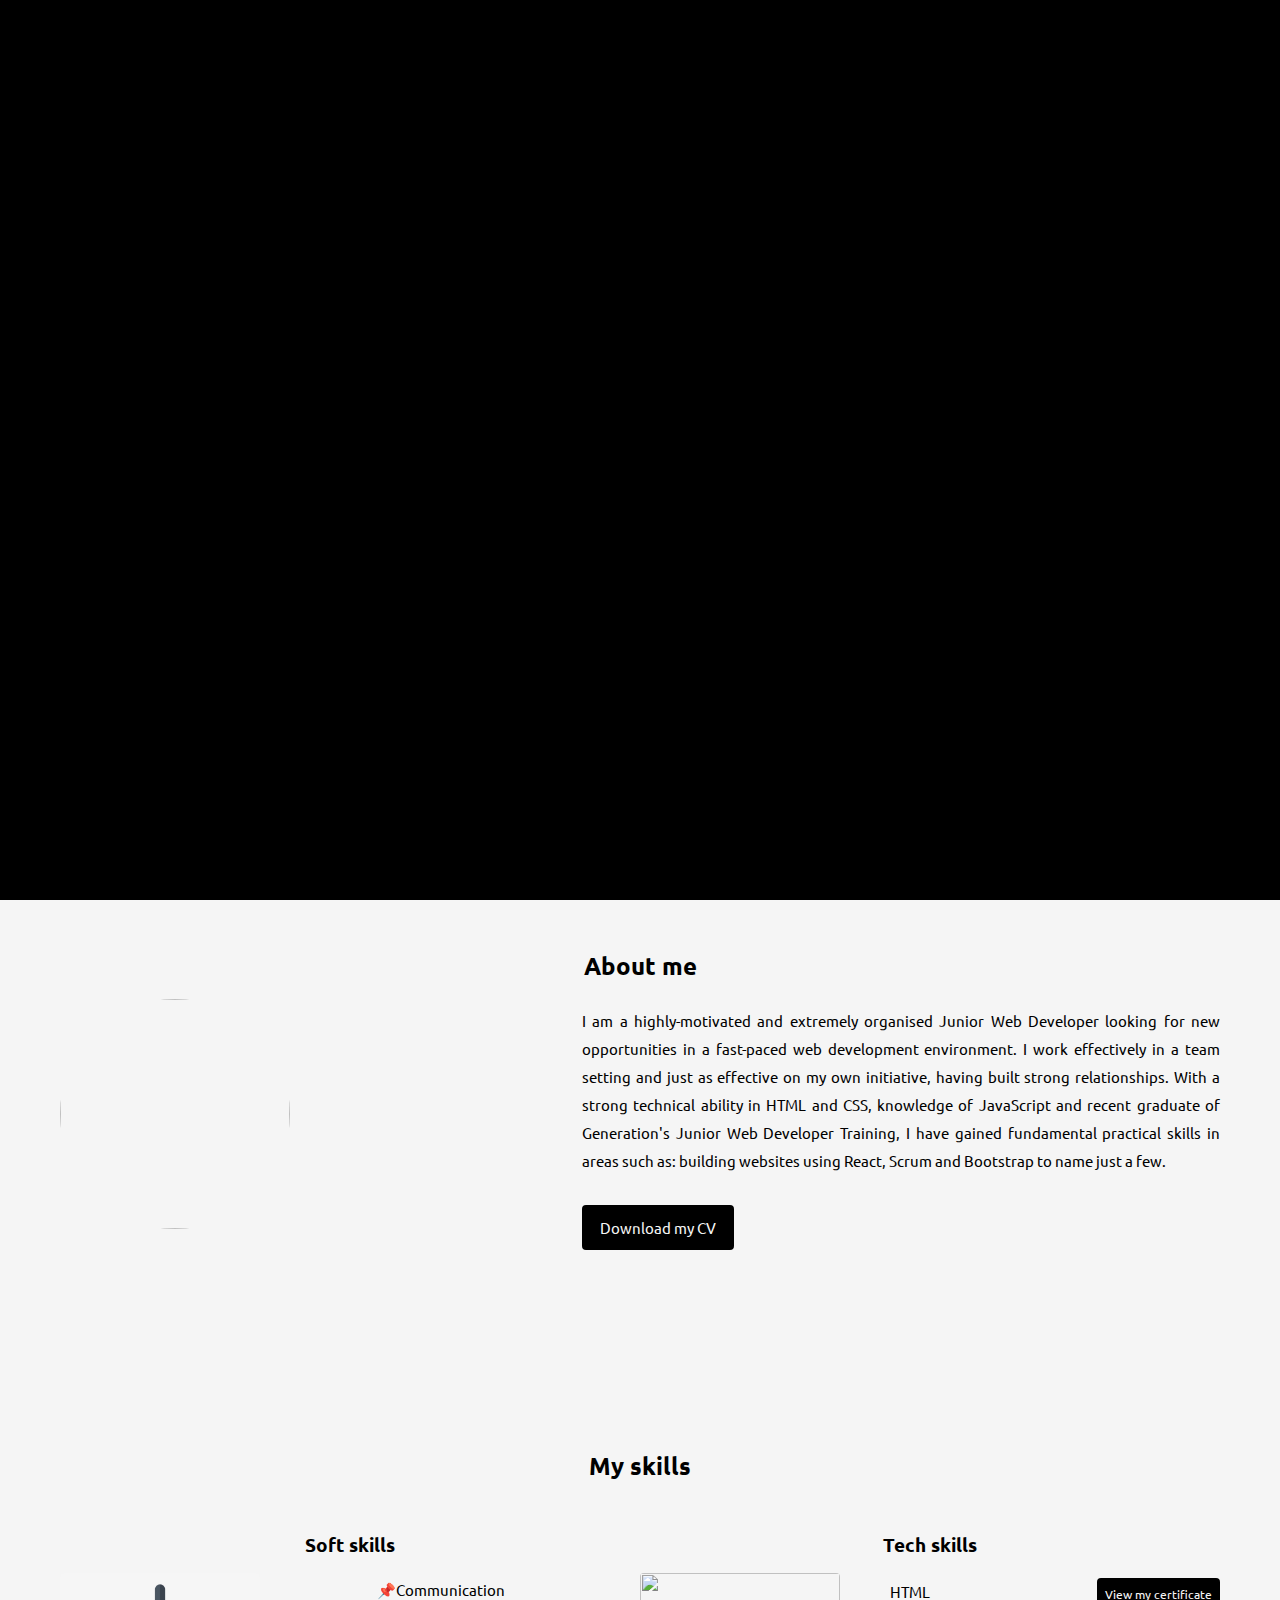
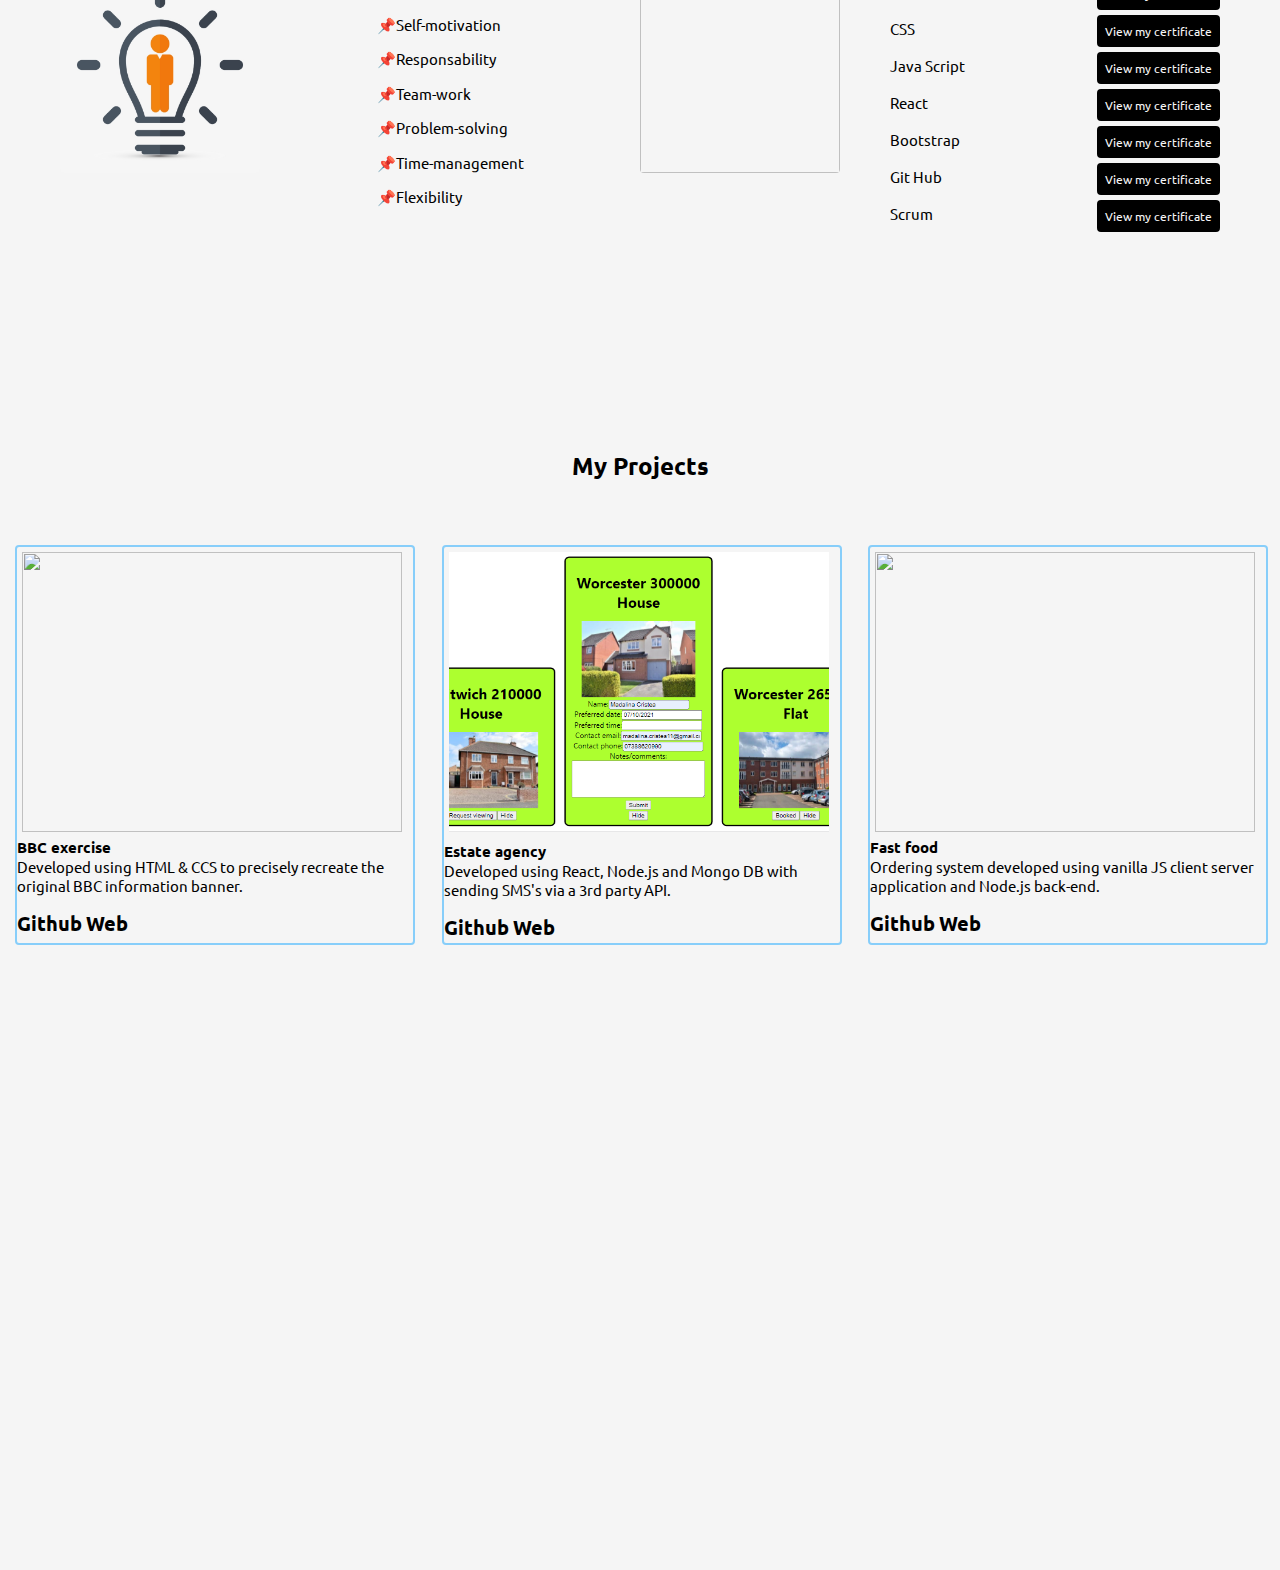
==== commit b8842b8a: "added changes to projects section" ====
--- a/index.html
+++ b/index.html
@@ -67,7 +67,7 @@
                   Bootstrap to name just a few.
                 </p>
             </div>  
-            <a class="cv" href="CV Madalina Cristea.doc">Download my CV</a>
+            <a class="cv" href="/Madalina_Cristea_Resume.htm">Download my CV</a>
           </div>
         </div>
       </div>
@@ -190,8 +190,7 @@
           <div class="github"></div>
           <h3>Estate agency</h3>
           <p>
-            Developed using HTML & CCS to precisely recreate the original BBC
-            information banner.
+            Developed using React, Node.js and Mongo DB with sending SMS's via a 3rd party API.
           </p>
           <br />
           <a href="https://github.com/madalinacristea/houses.git">
@@ -203,6 +202,22 @@
         </div>
 
         <div class="column">
+          <img src="" class="image" />
+          <div class="github"></div>
+          <h3>Fast food</h3>
+          <p>
+            Ordering system developed using vanilla JS client server application and Node.js back-end.
+          </p>
+          <br />
+          <a href="https://github.com/madalinacristea/fastFood">
+            <i class="fab fa-github"></i>Github</a
+          >
+          <a href="">
+            <i class="fa fa-eye"></i>Web</a
+          >
+        </div>
+
+        <!--<div class="column">
           <img src="./Images/BBC exercise.PNG" class="image" />
           <div class="github"></div>
           <h3>BBC exercise</h3>
@@ -251,24 +266,7 @@
           <a href="http://127.0.0.1:5501/index.html">
             <i class="fa fa-eye"></i>Web</a
           >
-        </div>
-
-        <div class="column">
-          <img src="./Images/BBC exercise.PNG" class="image" />
-          <div class="github"></div>
-          <h3>BBC exercise</h3>
-          <p>
-            Developed using HTML & CCS to precisely recreate the original BBC
-            information banner.
-          </p>
-          <br />
-          <a href="https://github.com/madalinacristea/BBC.git">
-            <i class="fab fa-github"></i>Github</a
-          >
-          <a href="http://127.0.0.1:5501/index.html">
-            <i class="fa fa-eye"></i>Web</a
-          >
-          </div>
+          </div>-->
         
       </div>
     </section>
